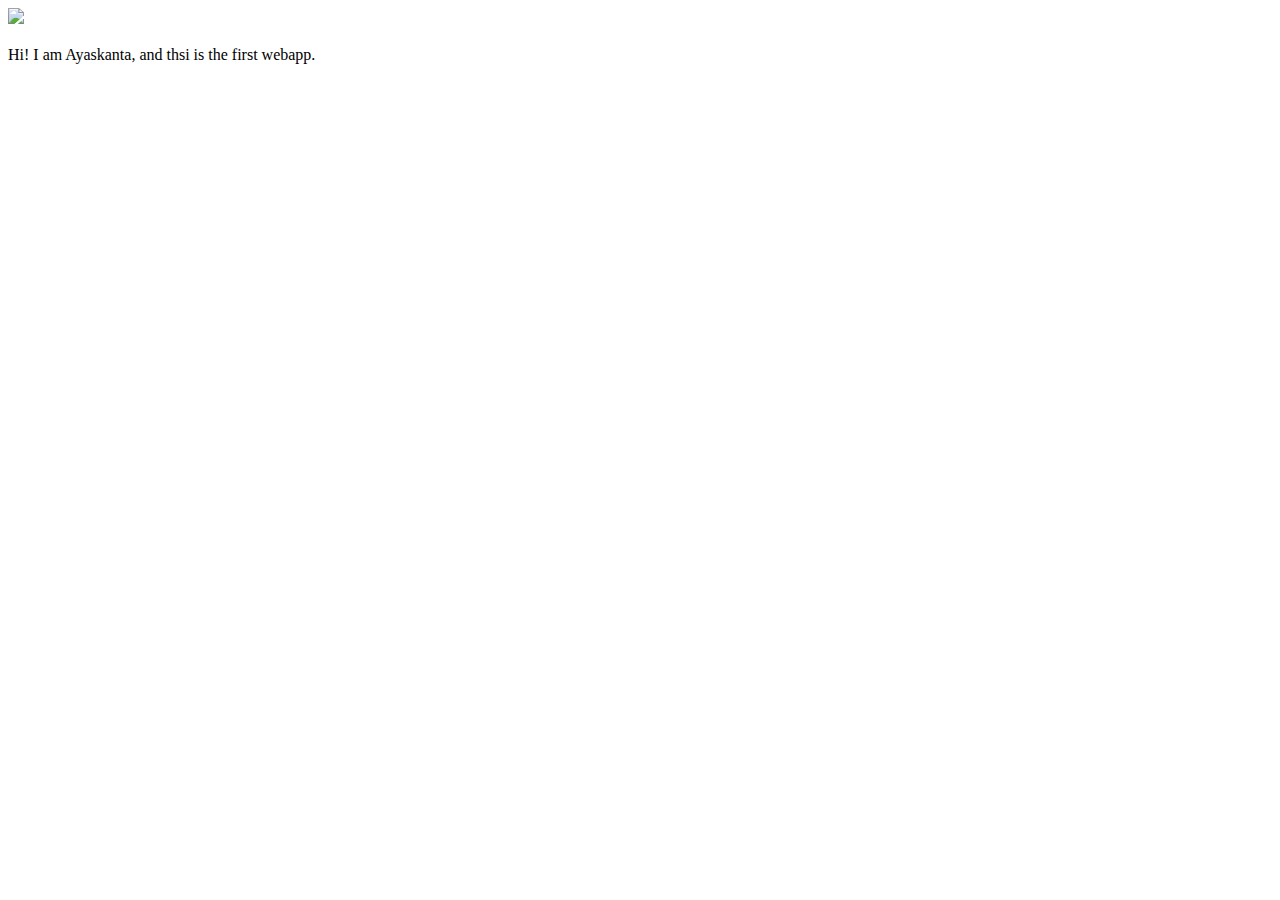
==== ui/index.html @ 376b6176 "[imad-console] Updates ui/index.html" ====
<!doctype html>
<html>
    <head>
        <link href="/ui/style.css" rel="stylesheet" />
    </head>
    <body>
        <div class="center">
            <img src="/ui/madi.png" class="img-medium"/>
        </div>
        <br>
        <div class="center text-big bold">
            Hi! I am Ayaskanta, and thsi is the first webapp.
        </div>
        <script type="text/javascript" src="/ui/main.js">
        </script>
    </body>
</html>
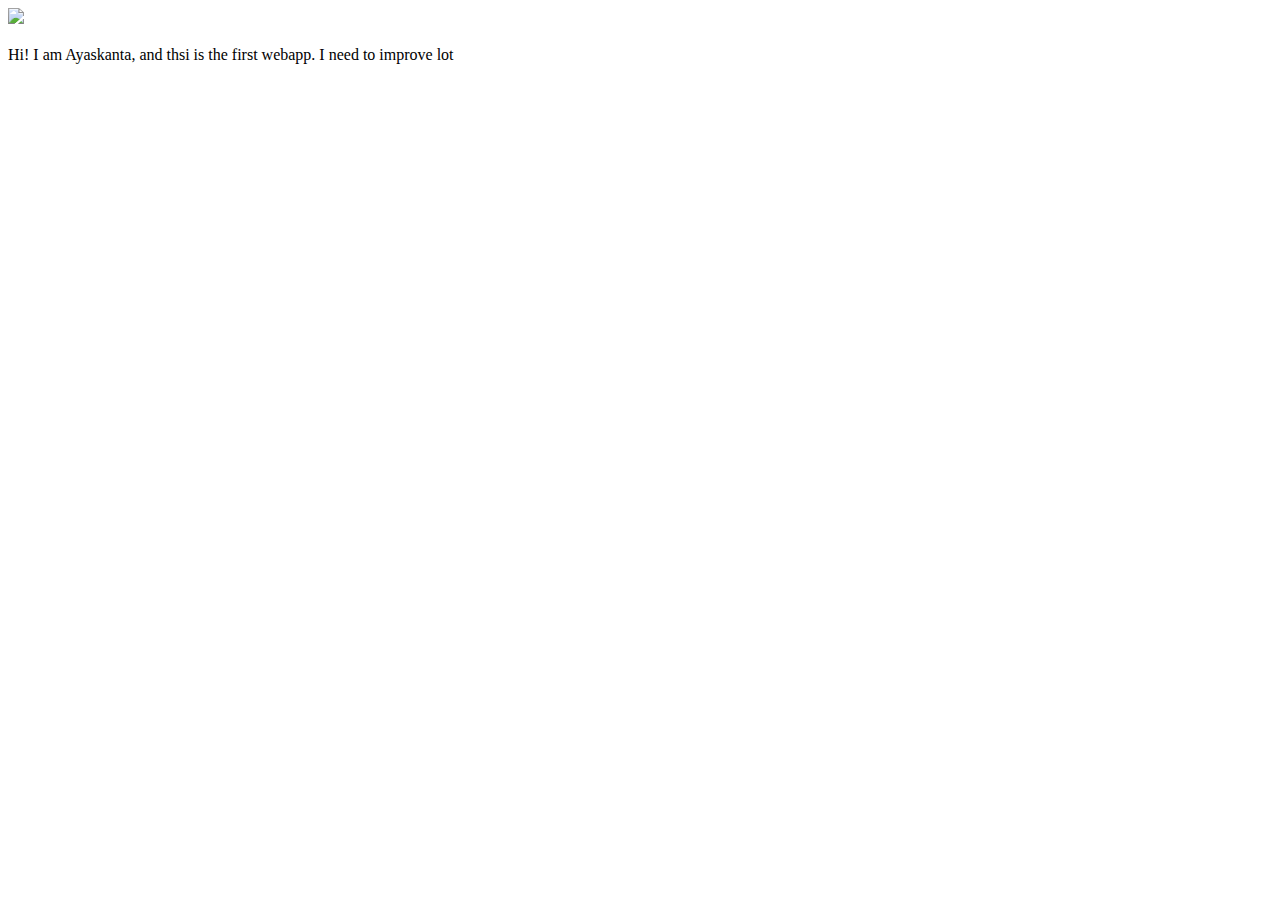
==== commit 0e87f477: "[imad-console] Updates ui/index.html" ====
--- a/ui/index.html
+++ b/ui/index.html
@@ -10,6 +10,7 @@
         <br>
         <div class="center text-big bold">
             Hi! I am Ayaskanta, and thsi is the first webapp.
+            I need to improve  lot
         </div>
         <script type="text/javascript" src="/ui/main.js">
         </script>
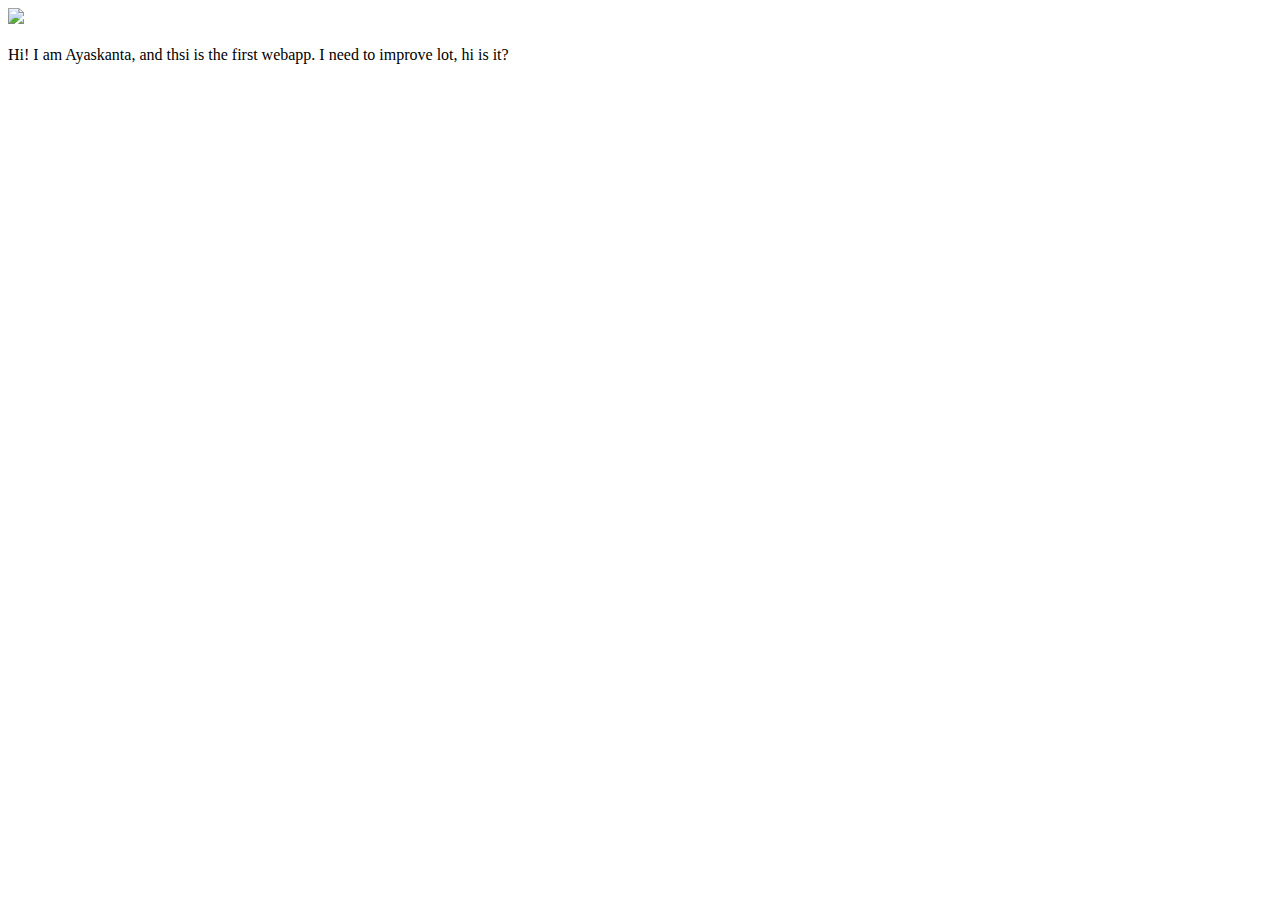
==== commit 34d0c7b3: "[imad-console] Updates ui/index.html" ====
--- a/ui/index.html
+++ b/ui/index.html
@@ -10,7 +10,7 @@
         <br>
         <div class="center text-big bold">
             Hi! I am Ayaskanta, and thsi is the first webapp.
-            I need to improve  lot
+            I need to improve  lot, hi is it?
         </div>
         <script type="text/javascript" src="/ui/main.js">
         </script>
